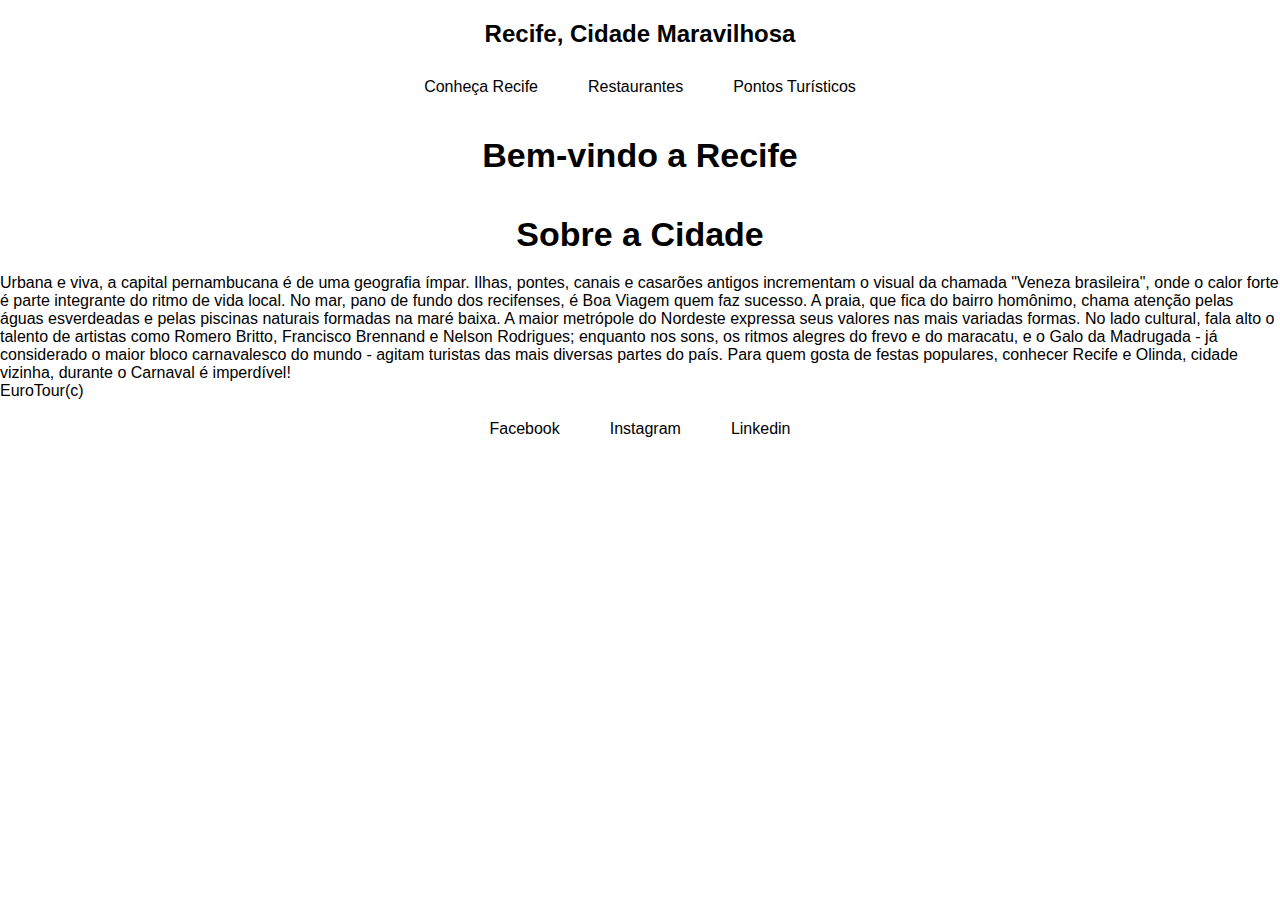
==== index.html @ 73c12e4d "Primeiro Commit" ====
<!DOCTYPE html>
<html lang="pt-br">
<head>
  <meta charset="UTF-8">
  <meta name="viewport" content="width=device-width, initial-scale=1.0">
  <link rel="stylesheet" href="/style/reset.css">
  <link rel="stylesheet" href="/style/index.css">
  <title>Recife, Cidade Maravilhosa</title>
</head>
<body>
  <header>
<h1>Recife, Cidade Maravilhosa</h1>

    <nav>
      <ul>
        <li>Conheça Recife</li>
        <li>Restaurantes</li>
        <li>Pontos Turísticos</li>
      </ul>
    </nav>
  </header>
  <main>
    <h2>Bem-vindo a Recife</h2>
    <section>
      <h2>Sobre a Cidade</h2>
      <p>Urbana e viva, a capital pernambucana é de uma geografia ímpar. Ilhas, pontes, canais e casarões antigos incrementam o visual da chamada "Veneza brasileira", onde o calor forte é parte integrante do ritmo de vida local. No mar, pano de fundo dos recifenses, é Boa Viagem quem faz sucesso. A praia, que fica do bairro homônimo, chama atenção pelas águas esverdeadas e pelas piscinas naturais formadas na maré baixa. 
        A maior metrópole do Nordeste expressa seus valores nas mais variadas formas. No lado cultural, fala alto o talento de artistas como Romero Britto, Francisco Brennand e Nelson Rodrigues; enquanto nos sons, os ritmos alegres do frevo e do maracatu, e o Galo da Madrugada - já considerado o maior bloco carnavalesco do mundo - agitam turistas das mais diversas partes do país. Para quem gosta de festas populares, conhecer Recife e Olinda, cidade vizinha, durante o Carnaval é imperdível!</p>
    </section>
  </main>
  <footer>
    <span>EuroTour(c)</span>
    <ul>
      <li>Facebook</li>
      <li>Instagram</li>
      <li>Linkedin</li>
    </ul>
  </footer>
</body>
</html>
---- style/index.css ----
h1 {
    font-size: 24px;
    padding-bottom: 10px;
    padding-top: 20px;
    display: flex;
    align-items: center;
    justify-content: center;
}

h2 {
    font-size: 34px;
    padding-bottom: 20px;
    padding-top: 20px;
    display: flex;
    align-items: center;
    justify-content: center;
}
nav {
    display: flex;
    align-items: center;
    justify-content: center;
}

ul {
    display: flex;
    gap: 50px;
    padding-bottom: 20px;
    padding-top: 20px;
    align-items: center;
    justify-content: center;
}

a {
    color: blue;
}

footer h3 {
    border-width: 1px;
    border-style: solid;
    border-color: black;
    border-radius: 1px;
    background-color: gainsboro;
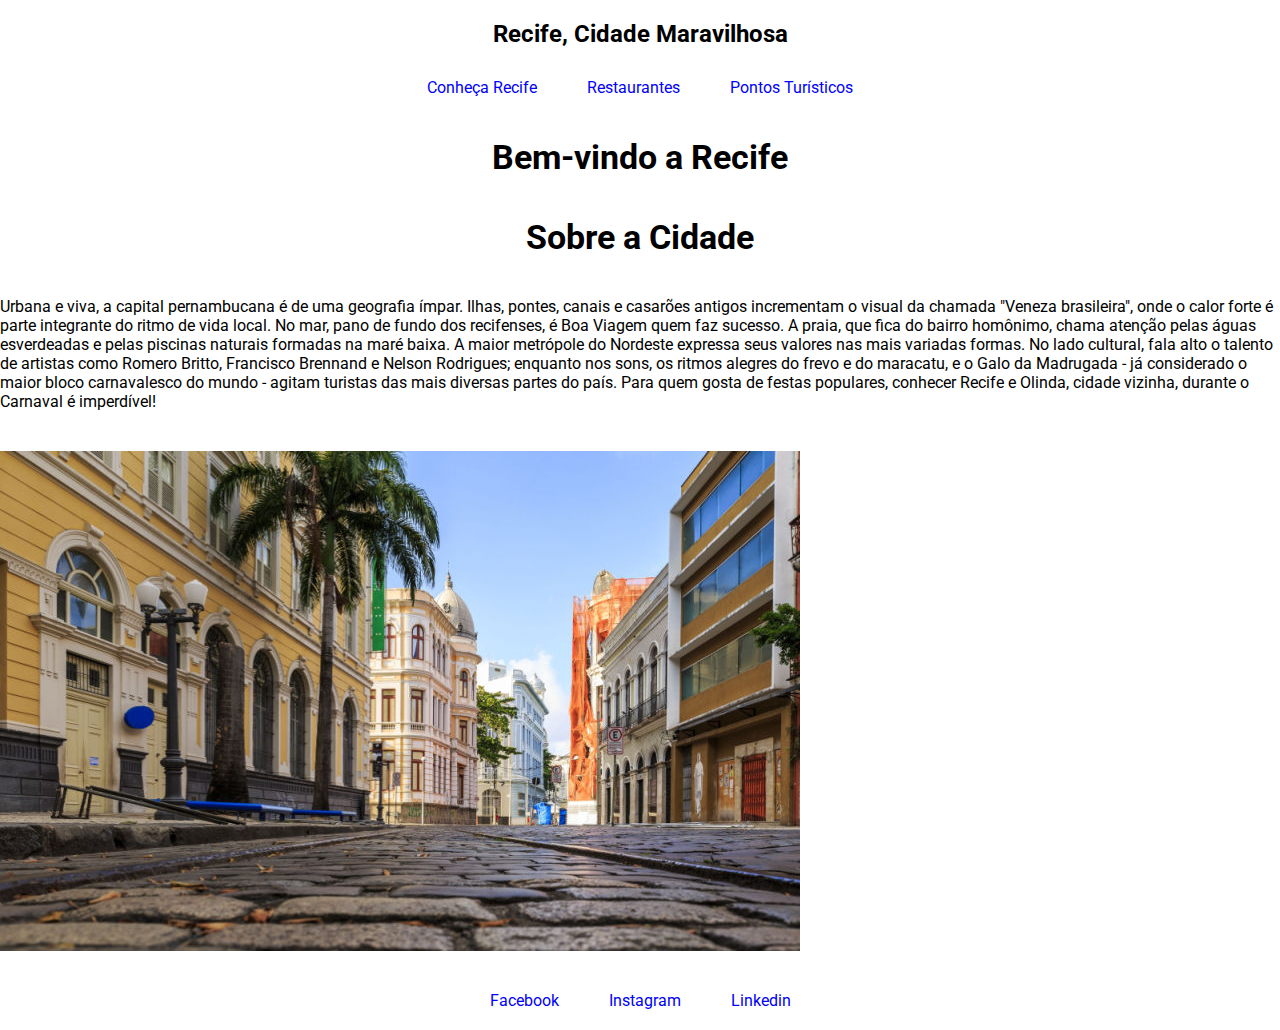
==== commit 8f0e0f6d: "Segundo commit" ====
--- a/index.html
+++ b/index.html
@@ -3,6 +3,9 @@
 <head>
   <meta charset="UTF-8">
   <meta name="viewport" content="width=device-width, initial-scale=1.0">
+  <link rel="preconnect" href="https://fonts.googleapis.com">
+  <link rel="preconnect" href="https://fonts.gstatic.com" crossorigin>
+  <link href="https://fonts.googleapis.com/css2?family=Montserrat:wght@300;400;500;600&family=Poppins:wght@400;600;700&family=Roboto:wght@400;700&display=swap" rel="stylesheet">
   <link rel="stylesheet" href="/style/reset.css">
   <link rel="stylesheet" href="/style/index.css">
   <title>Recife, Cidade Maravilhosa</title>
@@ -13,9 +16,9 @@
 
     <nav>
       <ul>
-        <li>Conheça Recife</li>
-        <li>Restaurantes</li>
-        <li>Pontos Turísticos</li>
+        <a href=""><li>Conheça Recife</li></a>
+        <a href=""><li>Restaurantes</li></a>
+        <a href=""><li>Pontos Turísticos</li></a>
       </ul>
     </nav>
   </header>
@@ -25,14 +28,14 @@
       <h2>Sobre a Cidade</h2>
       <p>Urbana e viva, a capital pernambucana é de uma geografia ímpar. Ilhas, pontes, canais e casarões antigos incrementam o visual da chamada "Veneza brasileira", onde o calor forte é parte integrante do ritmo de vida local. No mar, pano de fundo dos recifenses, é Boa Viagem quem faz sucesso. A praia, que fica do bairro homônimo, chama atenção pelas águas esverdeadas e pelas piscinas naturais formadas na maré baixa. 
         A maior metrópole do Nordeste expressa seus valores nas mais variadas formas. No lado cultural, fala alto o talento de artistas como Romero Britto, Francisco Brennand e Nelson Rodrigues; enquanto nos sons, os ritmos alegres do frevo e do maracatu, e o Galo da Madrugada - já considerado o maior bloco carnavalesco do mundo - agitam turistas das mais diversas partes do país. Para quem gosta de festas populares, conhecer Recife e Olinda, cidade vizinha, durante o Carnaval é imperdível!</p>
+        <img src="/src/img/o-que-fazer-em-recife-em-um-dia-rua-bom-jesus.jpg" alt="">
     </section>
   </main>
   <footer>
-    <span>EuroTour(c)</span>
-    <ul>
-      <li>Facebook</li>
-      <li>Instagram</li>
-      <li>Linkedin</li>
+       <ul>
+      <a href=""><li>Facebook</li></a>
+      <a href=""><li>Instagram</li></a>
+      <a href=""><li>Linkedin</li></a>
     </ul>
   </footer>
 </body>
--- a/style/index.css
+++ b/style/index.css
@@ -1,3 +1,4 @@
+
 h1 {
     font-size: 24px;
     padding-bottom: 10px;
@@ -30,6 +31,24 @@
     justify-content: center;
 }
 
+p {
+    display: flex;
+    gap: 50px;
+    padding-bottom: 20px;
+    padding-top: 20px;
+    align-items: center;
+    justify-content: center;
+}
+
+img {
+    display: flex;
+    gap: 50px;
+    padding-bottom: 20px;
+    padding-top: 20px;
+    align-items: center;
+    justify-content: center;
+}
+
 a {
     color: blue;
 }
@@ -40,4 +59,3 @@
     border-color: black;
     border-radius: 1px;
     background-color: gainsboro;
-
